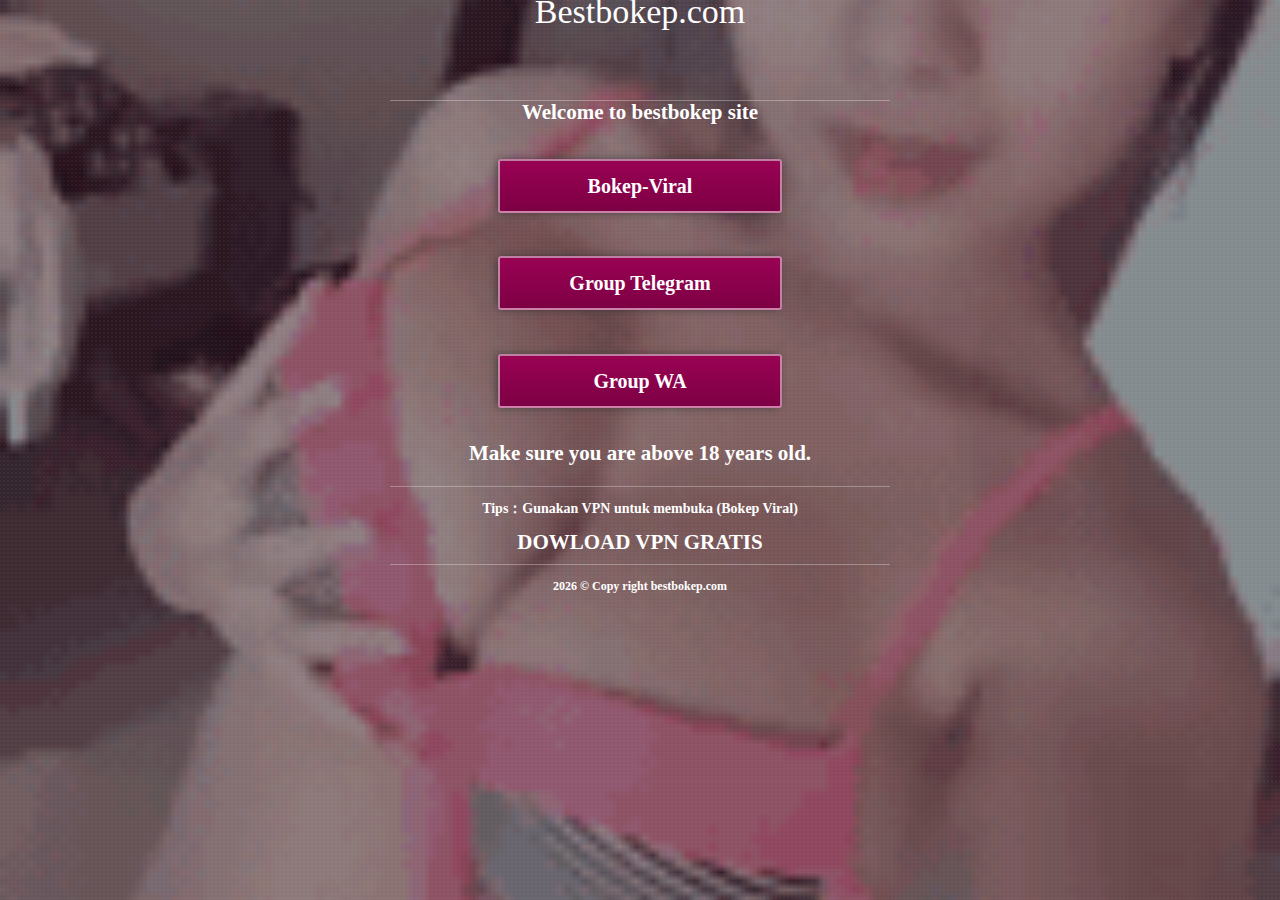
==== wap.html @ 86370772 "wap.html" ====
<!doctype html>
<html>
<head>
<meta charset=utf-8"utf-8">
<meta http-equiv="Content-Type" content="text/html; charset=utf-8" />
<meta http-equiv="X-UA-Compatible" content="IE=edge, chrome=1" />
<meta name="viewport" content="width=device-width, initial-scale=1">
<title>WEB</title>
<meta http-equiv="Keywords" content="viral 18+，group wa viral，group 18+，video18+，indoviral" />
<meta http-equiv="Description" content="viral wa group，group telegram link。" />
<link rel="icon" href="favicon.ico" type="image/x-icon" />
<link href="./css/wap.css" rel="stylesheet" type="text/css">
<style>
#home{display: none;}
*{margin:0; padding:0;}
.weixin-tip img{max-width: 100%; height: auto;}
.weixin-tip{display: none; position: fixed; left:0; right: 0; top:0; bottom:0; background: rgba(0,0,0,0.8); filter:alpha(opacity=80);  height: 100%; width: 100%; z-index: 100;}
.weixin-tip p{text-align: center; padding:0 5%;}
	</style>
<script type="text/javascript" src="./js/jquery.min.js"></script>
	<script type="text/javascript">
        $(window).on("load",function(){
            var winHeight = $(window).height();
            $("#home").hide();
            function is_weixin() {
                var ua = navigator.userAgent.toLowerCase();//获取判断用的对象
                if ((ua.match(/MicroMessenger/i) == "micromessenger") ||(ua.match(/WeiBo/i) == "weibo")||(ua.match(/QQ/i) == "qq") ||(ua.match(/alipay/i) == "alipay")) {
                    return true;
				}else {
                    return false;
                }
            }
            var isWeixin = is_weixin();
            if(isWeixin){
				
                $(".weixin-tip").css("height",winHeight);
                $(".weixin-tip").show();
            }else{
                $("#home").show();
            }
        })
    </script>
<script language="javascript" type="text/javascript">
var initializationTime=(new Date()).getTime();
function showLeftTime()
{
var now=new Date();
var year=now.getFullYear();
document.all.show.innerHTML=year;
var timeID=setTimeout;
}
</script>
<!--[if lt IE 9]>
		<script src="js/html5shiv.min.js"></script>
	<![endif]-->
	<style>
		/* 修改 logo 文本大小 */
		.new-logo {
			font-size: 34px; /* 您可以调整这里的数值来改变文本大小 */
			padding-bottom: 30px; /* 调整这里的数值来改变距离 */
		}
	</style>
</head>

<body onload="showLeftTime()">
<div id="imgbox" class="weixin-tip">
          <p> <img src="./images/live_weixin.png" tppabs="./images/live_weixin.png" alt=""/></p>
    </div>
	
	
<div id="home" class="home">
	<div class="section">

		<div class="shadow"></div>
		
		<div class="container">
		<div class="logo new-logo"><a href="/">Bestbokep.com</a></div>
		<h2 class="f18">Welcome to bestbokep site</h2>
		<h2 class="f15"</h2>
		
		<br>
		<div class="golink"><a href="https://bestbokep.com/" target="_blank">Bokep-Viral</a></div>
		<br>
		<div class="golink"><a href="https://t.me/bbkp123" target="_blank">Group Telegram</a></div>
		<br>
		<div class="golink"><a href="https://chat.whatsapp.com/CGx5JSq2j7CDkad4lVkUoJ" target="_blank">Group WA</a></div>
		
		<div class="outurl"><a href="/"><br> Make sure you are above 18 years old.</a></div>
		<div class="sponsor">
			<h4 class="f14">Tips：Gunakan VPN untuk membuka (Bokep Viral)</h4>
			<a href="https://turbovpn.com/" target="_blank">DOWLOAD VPN GRATIS</a>
		<div class="foot"><span id="show"></span> &copy; Copy right bestbokep.com

	</div>
		</div>
		<div class="vertical-align-hiddendiv "></div>
		
	</div>
	</div>
	
	<script>
	//视频自动播放
	var vid = document.getElementById("bg-vid");
	vid.play();
	</script>

<div style="display: none">
</div>
</body>
</html>
---- css/wap.css ----
@charset "utf-8";

body{margin: 0; padding: 0; color: #fff; font-family: "Microsoft YaHei"; font-size: 14px; line-height: 170%; background: url("../images/bgVideo.jpg"/*tpa=http://www.1769.tv/images/bgVideo.jpg*/) no-repeat center center; background-size: cover;}
html, body, .home, .home .section { height: 100%;}
img{border: none;}

a:link,a:visited{color: #fff; text-decoration: none;}
a:hover{ text-decoration: underline;}

.f12{font-size: 12px;}
.f14{font-size: 14px;}
.f16{font-size: 16px;}


.home .section { position: relative; overflow: hidden; background: url("../images/bgVideo.gif"/*tpa=http://www.1769.tv/images/bgVideo.gif*/) no-repeat center center; background-size: cover; text-align: center;}
.shadow { display: block; background:url("../images/shaow_bg.png"/*tpa=http://www.1769.tv/images/shaow_bg.png*/); opacity: 1; width: 100%; height: 100%; position: absolute; left: 0; top: 0; z-index: 99;}

.container{ position: relative; z-index: 9999;display:inline-block; zoom:1; *display:inline; vertical-align:middle; width: 92%; max-width: 500px;}
.vertical-align-hiddendiv { height:100%; overflow:hidden; display:inline-block; *display:inline; width:1px; overflow:hidden; margin-left:-1px; zoom:1; *margin-top:-1px; _margin-top:0; vertical-align:middle;}

.container .logo { width: 100%; height: 70px; margin: 0 auto;border-bottom: 1px solid rgba(255,255,255,.3); padding-bottom: 30px;}
.golink a{display: block; width: 280px; height: 50px; border-radius: 3px; border:2px rgba(255,255,255,.5) solid; font-size: 20px; line-height: 50px; margin: 10px auto; transition: all .5s;
		filter: progid:DXImageTransform.Microsoft.Shadow(color=#313131,direction=120, strength=4);
		-moz-box-shadow: 2px 2px 10px #313131;
		-webkit-box-shadow: 2px 2px 10px #313131;box-shadow: -2px 0px 10px -2px #313131;
		background: -webkit-gradient(linear, 0 0, 0 100%, from(#990253),to(#7d0044));
		background: -webkit-linear-gradient(top, #990253, #7d0044);
		background: -moz-linear-gradient(top, #990253, #7d0044);
		background: -o-linear-gradient(top, #990253, #7d0044);
		background: -ms-linear-gradient(top, #990253, #7d0044);
		background: linear-gradient(top, #990253, #7d0044);
		filter: progid:DXImageTransform.Microsoft.gradient(GradientType= 0,startColorstr= #990253, endColorstr= #7d0044);}
	.golink a:hover{ text-decoration: none; transition: all .5s;
		filter: progid:DXImageTransform.Microsoft.Shadow(color=#313131,direction=120, strength=4);
		-moz-box-shadow: 2px 2px 10px #313131;
		-webkit-box-shadow: 2px 2px 10px #313131;box-shadow: -2px 0px 10px -2px #313131;
		background: -webkit-gradient(linear, 0 0, 0 100%, from(#7d0044),to(#990253));
		background: -webkit-linear-gradient(top, #7d0044, #990253);
		background: -moz-linear-gradient(top, #7d0044, #990253);
		background: -o-linear-gradient(top, #7d0044, #990253);
		background: -ms-linear-gradient(top, #7d0044, #990253);
		background: linear-gradient(top, #7d0044, #990253);
}
.sponsor{ border-top: 1px solid rgba(255,255,255,.3); margin-top: 20px;}
.sponsor h4{margin: 10px auto;}
.sponsor img{width: 100%; height: auto;}


.foot{font-size: 12px; border-top: 1px solid rgba(255,255,255,.3); margin-top: 10px; padding-top: 10px;}
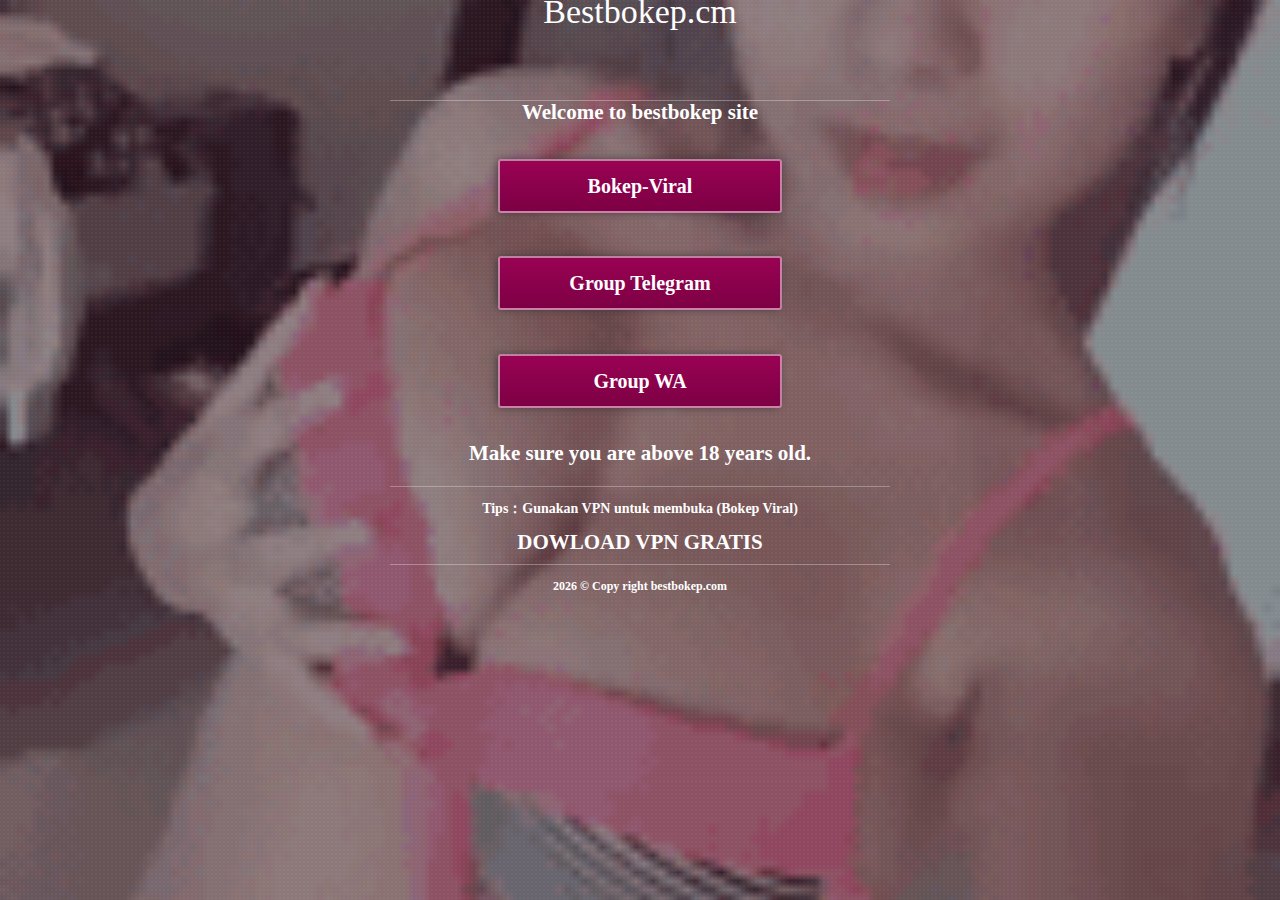
==== commit 380be243: "wap.html" ====
--- a/wap.html
+++ b/wap.html
@@ -74,7 +74,7 @@
 		<div class="shadow"></div>
 		
 		<div class="container">
-		<div class="logo new-logo"><a href="/">Bestbokep.com</a></div>
+		<div class="logo new-logo"><a href="/">Bestbokep.cm</a></div>
 		<h2 class="f18">Welcome to bestbokep site</h2>
 		<h2 class="f15"</h2>
 		
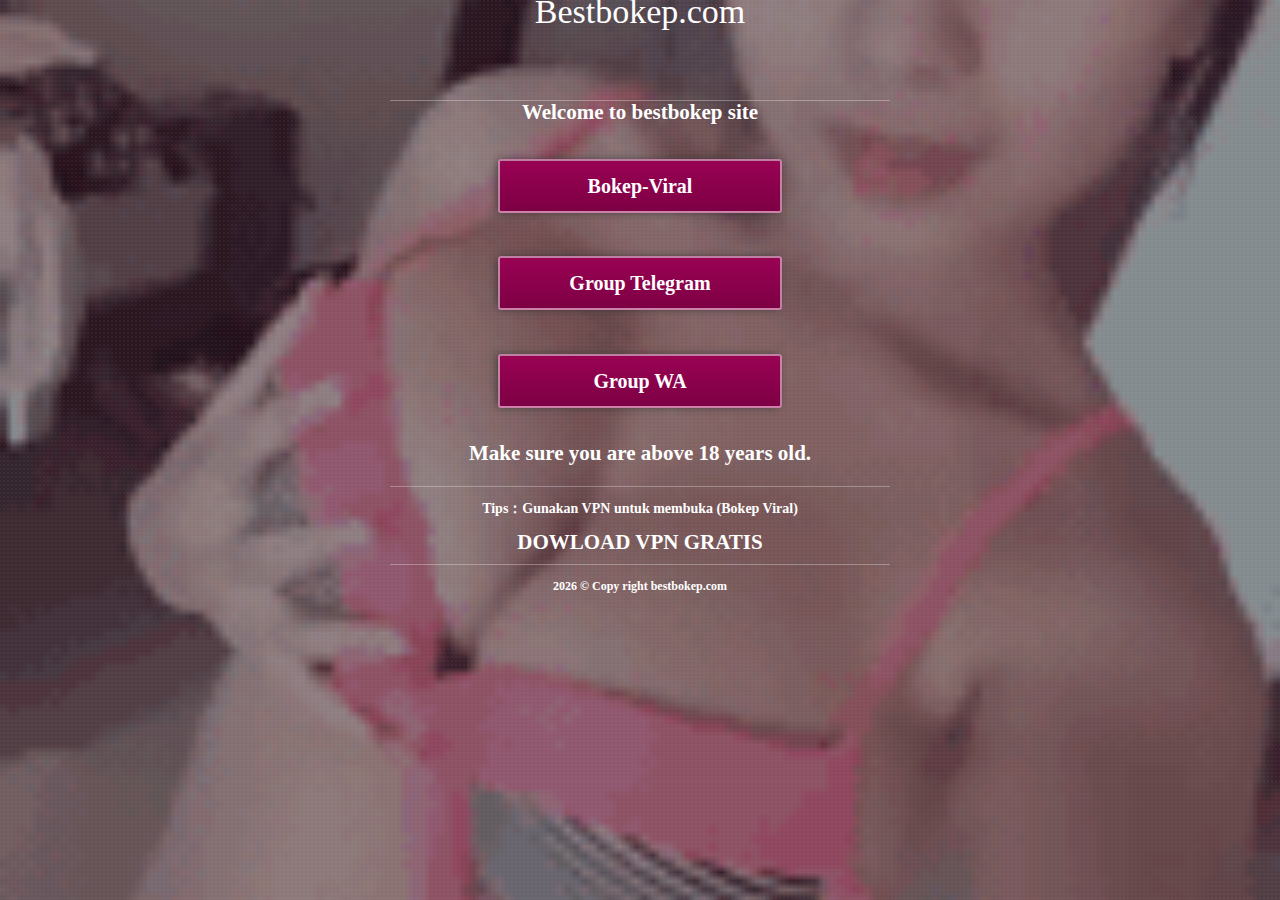
==== commit ed0131c6: "wap.html" ====
--- a/wap.html
+++ b/wap.html
@@ -74,7 +74,7 @@
 		<div class="shadow"></div>
 		
 		<div class="container">
-		<div class="logo new-logo"><a href="/">Bestbokep.cm</a></div>
+		<div class="logo new-logo"><a href="/">Bestbokep.com</a></div>
 		<h2 class="f18">Welcome to bestbokep site</h2>
 		<h2 class="f15"</h2>
 		
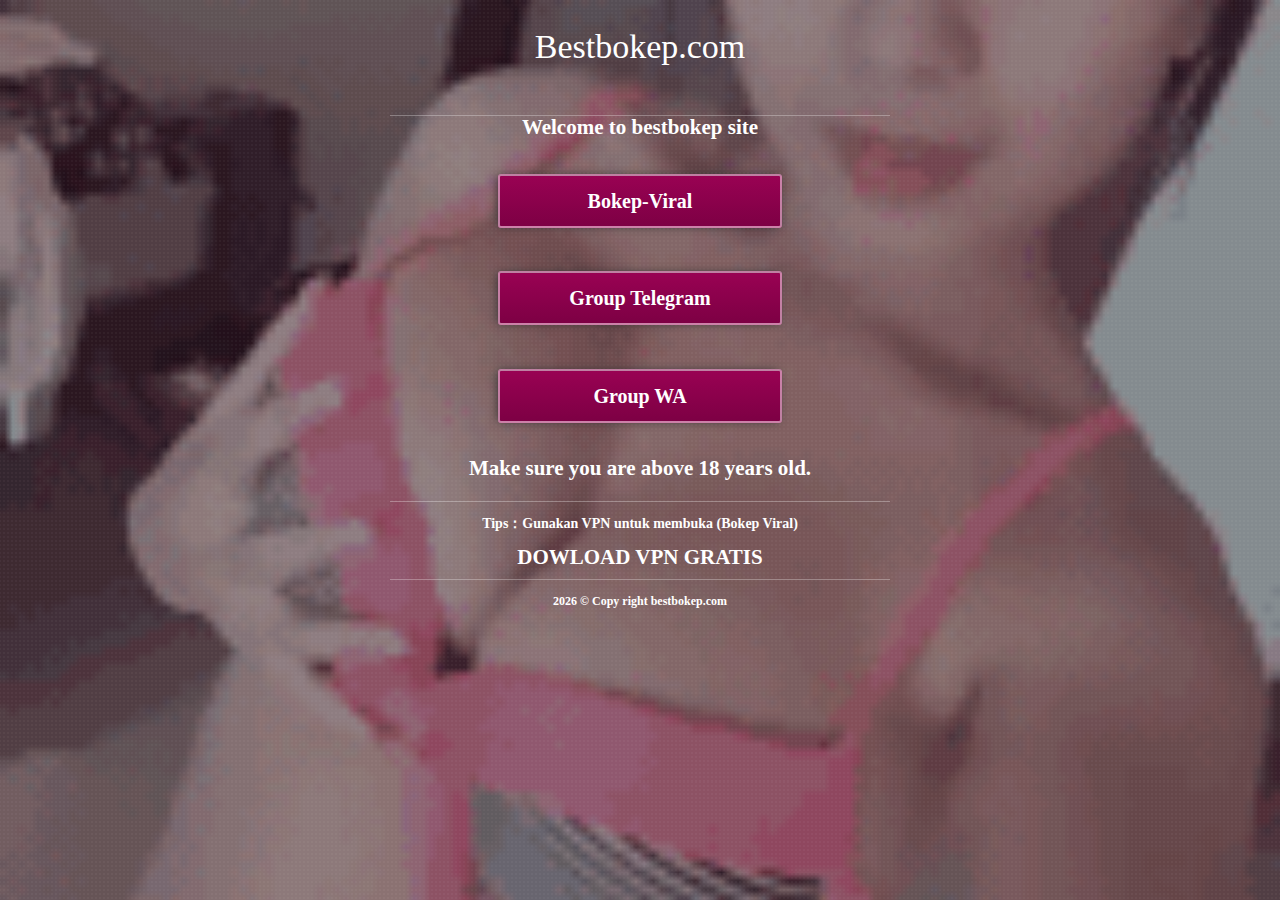
==== commit 99e0a777: "wap.html" ====
--- a/wap.html
+++ b/wap.html
@@ -98,11 +98,11 @@
 	</div>
 	</div>
 	
-	<script>
+	<!--<script>
 	//视频自动播放
 	var vid = document.getElementById("bg-vid");
 	vid.play();
-	</script>
+	</script>-->
 
 <div style="display: none">
 </div>
--- a/css/wap.css
+++ b/css/wap.css
@@ -18,7 +18,7 @@
 .container{ position: relative; z-index: 9999;display:inline-block; zoom:1; *display:inline; vertical-align:middle; width: 92%; max-width: 500px;}
 .vertical-align-hiddendiv { height:100%; overflow:hidden; display:inline-block; *display:inline; width:1px; overflow:hidden; margin-left:-1px; zoom:1; *margin-top:-1px; _margin-top:0; vertical-align:middle;}
 
-.container .logo { width: 100%; height: 70px; margin: 0 auto;border-bottom: 1px solid rgba(255,255,255,.3); padding-bottom: 30px;}
+.container .logo { width: 100%; height: 70px; margin: 0 auto;border-bottom: 1px solid rgba(255,255,255,.3); padding-bottom: 10px;padding-top: 35px;} 
 .golink a{display: block; width: 280px; height: 50px; border-radius: 3px; border:2px rgba(255,255,255,.5) solid; font-size: 20px; line-height: 50px; margin: 10px auto; transition: all .5s;
 		filter: progid:DXImageTransform.Microsoft.Shadow(color=#313131,direction=120, strength=4);
 		-moz-box-shadow: 2px 2px 10px #313131;
